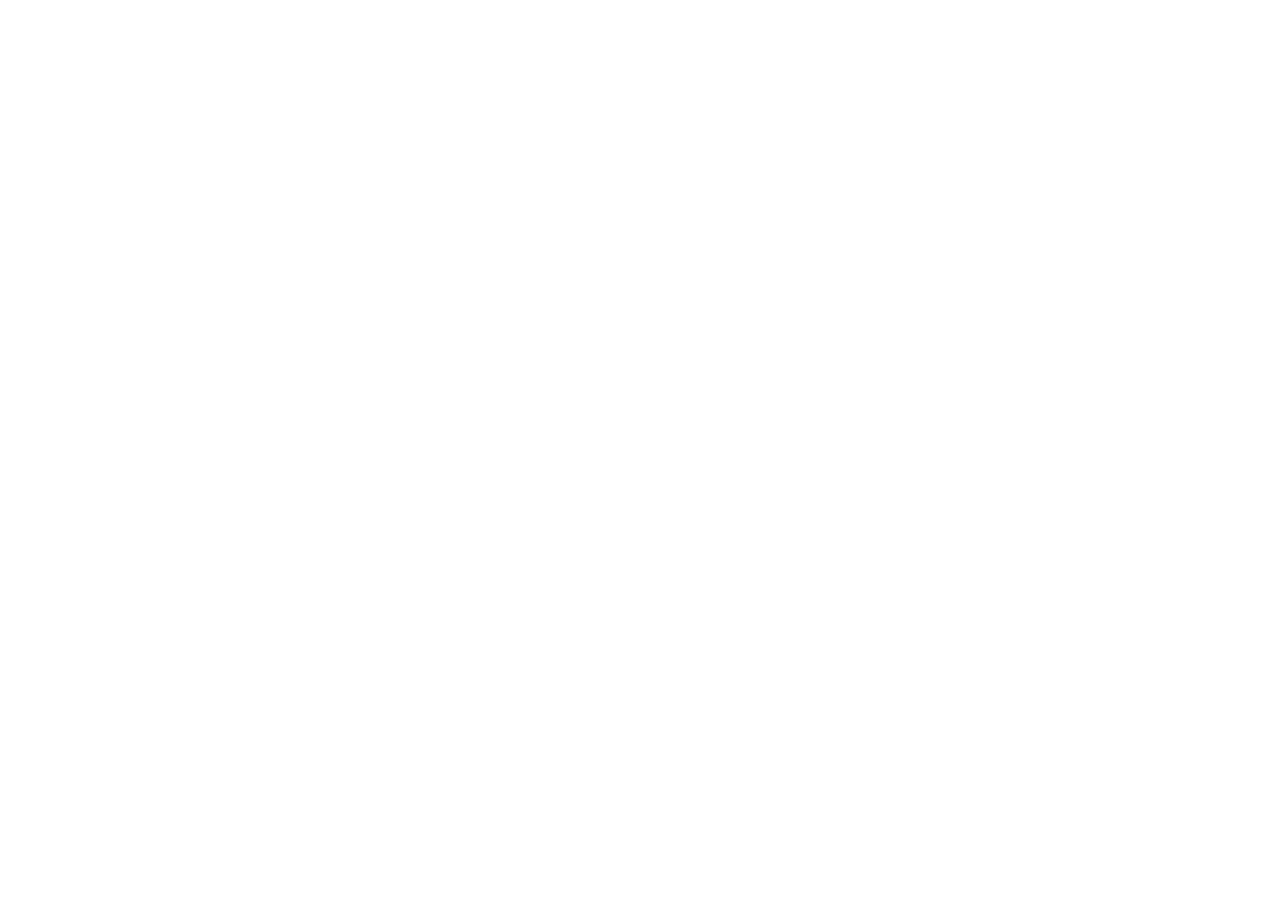
==== index.html @ 55e9f0a9 "Update index.html" ====
<!doctype html>
<head>
  <title>Z-Dice</title>
  <link href="node_modules/bootstrap/dist/css/bootstrap.min.css" rel="stylesheet">
  <link href="node_modules/bootstrap/dist/css/bootstrap-theme.min.css" rel="stylesheet">
  <link href="style.css" rel="stylesheet">
  <link href="custom.css" rel="stylesheet"> <!-- Recommendation: Put your CSS customizations in custom.css -->
</head>

<body>
  
  <div id="app"></div>
  

	<div id="openModal" class="modalDialog">
	<div>
		<a href="#close" title="Close" class="close">X</a>
		<h2>Welcome to Z-Dice</h2>
		<p>Graphics and coding are under-construction, but enjoy a</p>
		<p>safe and reliable environment powered by MoneyPot.com</p>
		<p>You NEVER have to worry about your coins, as they are never</p>
		<p>in my control. They are controlled by MoneyPot!</p>
	
</div>
</div>
  <script src="node_modules/react/dist/react.js"></script>
  <script src="node_modules/jquery/dist/jquery.min.js"></script>
  <script src="node_modules/CBuffer/cbuffer.js"></script>
  <script src="vendor/cryptojs-sha256-3.1.2.js"></script>
  <script src="node_modules/socket.io-client/socket.io.js"></script>
  <script src="vendor/lodash.min.js" type="text/javascript"></script>
  <script src="node_modules/wolfy87-eventemitter/EventEmitter.js"></script>
  <script src="node_modules/bootstrap/js/tooltip.js"></script>
  <script src="node_modules/bootstrap/js/popover.js"></script>
  <script src="app.js" type="text/javascript"></script>
  <script src="//www.google.com/recaptcha/api.js?render=explicit&onload=onRecaptchaLoad" async defer></script>
</body>
---- style.css ----
body {
    background-image: url("http://wallpapers.wallhaven.cc/wallpapers/full/wallhaven-184699.jpg");
    margin-top: auto;
    margin-bottom: auto;
    margin-left: auto;
    margin-right: auto;
}
.modalDialog {
	position: fixed;
	font-family: Arial, Helvetica, sans-serif;
	top: 0;
	right: 0;
	bottom: 0;
	left: 0;
	background: rgba(0,0,0,0.8);
	z-index: 99999;
	opacity:0;
	-webkit-transition: opacity 400ms ease-in;
	-moz-transition: opacity 400ms ease-in;
	transition: opacity 400ms ease-in;
	pointer-events: none;
}
.modalDialog:target {
	opacity:1;
	pointer-events: auto;
}

.modalDialog > div {
	width: 400px;
	position: relative;
	margin: 10% auto;
	padding: 5px 20px 13px 20px;
	border-radius: 10px;
	background: #fff;
	background: -moz-linear-gradient(#fff, #999);
	background: -webkit-linear-gradient(#fff, #999);
	background: -o-linear-gradient(#fff, #999);
}
.text-right.text-muted{
    -webkit-marquee: auto medium infinite scroll normal; 
overflow-x: -webkit-marquee;
    color:red;
    background-color:black;
    size: 24px;
}
.table{
    color:white;
    background-color:black;
}
.username {
    color:white;
    size: 32px;
}
.navbar-text {
    color: red;
    size: 32px;
}
.navbar .navbar-brand {
    color: white;
}
.navbar .brand-name:hover {
    text-decoration: underline;
}

/* ChatBox */

.chat-list {
    background-color: #2F4F4F;
    color: white;
    overflow-y: scroll;
    height: 215px;
    word-wrap: break-word;
}

.chat-list li {
    /* Since .focus() is used to scroll to last message item,
       turn off the outline that appears by default */
    outline: none;
}

/* Animation */

.rotate {
    display: inline-block;
    -webkit-animation-name: rotate;
    -webkit-animation-duration: 0s;
    -webkit-animation-iteration-count: infinite;
    -webkit-animation-timing-function: linear;
    -moz-animation-name: rotate;
    -moz-animation-duration: 0s;
    -moz-animation-iteration-count: infinite;
    -moz-animation-timing-function: linear;
    -o-animation-name: rotate;
    -o-animation-duration: 0s;
    -o-animation-iteration-count: infinite;
    -o-animation-timing-function: linear;
    animation-name: rotate;
    animation-duration: 0s;
    animation-iteration-count: infinite;
    animation-timing-function: linear;
}
@-webkit-keyframes rotate {
    from {-webkit-transform: rotate(0deg);}
    to {-webkit-transform: rotate(360deg);}
}

@-moz-keyframes rotate {
    from {-moz-transform: rotate(0deg);}
    to {-moz-transform: rotate(360deg);}
}

@-o-keyframes rotate {
    from {-moz-transform: rotate(0deg);}
    to {-moz-transform: rotate(360deg);}
}

@keyframes rotate {
    from {transform: rotate(0deg);}
    to {transform: rotate(360deg);}
}

/* Bootstrap overrides */

/* Turn off redundant text-shadow */
.btn kbd,
.btn .label {
    word-wrap: break-word;
    text-shadow: none;
}

/* Progress Bar */

.progress-bar-grey {
    background-color: #767676;
    background-image: none;
}
/* Bet Buttons */
.btn.btn-lg.btn-primary.btn-block{
    word-wrap: break-word;
}
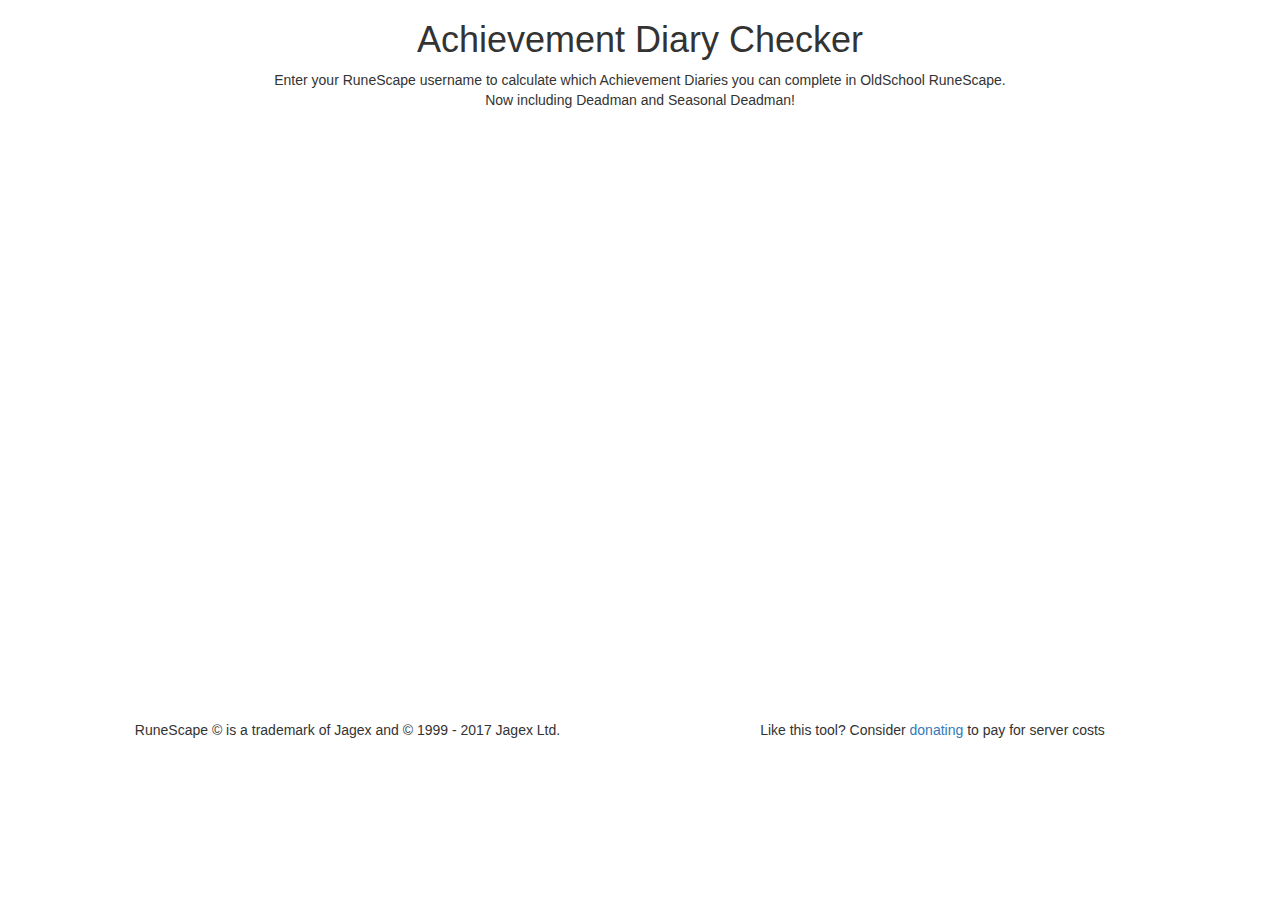
==== commit 7b0d0737: "Update index.html" ====
--- a/index.html
+++ b/index.html
@@ -1,37 +1,148 @@
-<!doctype html>
-<head>
-  <title>Z-Dice</title>
-  <link href="node_modules/bootstrap/dist/css/bootstrap.min.css" rel="stylesheet">
-  <link href="node_modules/bootstrap/dist/css/bootstrap-theme.min.css" rel="stylesheet">
-  <link href="style.css" rel="stylesheet">
-  <link href="custom.css" rel="stylesheet"> <!-- Recommendation: Put your CSS customizations in custom.css -->
-</head>
 
-<body>
-  
-  <div id="app"></div>
-  
+<!DOCTYPE html>
+<html lang="en">
+    <head>
+        <meta charset="UTF-8">
+        <meta http-equiv="X-UA-Compatible" content="IE=edge">
+        <meta name="viewport" content="width=device-width, initial-scale=1, maximum-scale=1, user-scalable=no">
+        <!-- The above 3 meta tags *must* come first in the head; any other head content must come *after* these tags -->
+        <title>Oldschool RuneScape Achievement Diary Checker | Check Which Stats and Quests You Need to Complete All the Achievement Diaries</title>
+        
+    <meta name="description" content="A tool for automatically checking which skills and quests you need to complete all the Achievement Diaries in OldSchool RuneScape (OSRS). Just enter your RSN to calculate. Mobile friendly">
+    <meta name="keywords"
+         content="Achievement diary calculator, Achievement diary, which achievement diaries can I complete, Achievement diaries calculator,
+         achievement diarys, RuneScape achievement diary, diary RuneScape, Deadman achievement diary, Seasonal deadman achievement diary,
+         Achievement diary skill requirements, Achievement diary quest requirements, Achievement diary quests, Achievement diary stats,
+         Ardougne diary, Desert diary, Falador, diary, Fremennik diary, Kandarin diary, Karamja diary, Lumbridge and Draynor diary,
+         Morytania diary, Varrock diary, Western Provinces diary, Wilderness diary, ardougne cloak, varrock armour,
+         osrs achievement diary requirements, can I complete diary, achievement diary eligibility">
 
-	<div id="openModal" class="modalDialog">
-	<div>
-		<a href="#close" title="Close" class="close">X</a>
-		<h2>Welcome to Z-Dice</h2>
-		<p>Graphics and coding are under-construction, but enjoy a</p>
-		<p>safe and reliable environment powered by MoneyPot.com</p>
-		<p>You NEVER have to worry about your coins, as they are never</p>
-		<p>in my control. They are controlled by MoneyPot!</p>
-	
-</div>
-</div>
-  <script src="node_modules/react/dist/react.js"></script>
-  <script src="node_modules/jquery/dist/jquery.min.js"></script>
-  <script src="node_modules/CBuffer/cbuffer.js"></script>
-  <script src="vendor/cryptojs-sha256-3.1.2.js"></script>
-  <script src="node_modules/socket.io-client/socket.io.js"></script>
-  <script src="vendor/lodash.min.js" type="text/javascript"></script>
-  <script src="node_modules/wolfy87-eventemitter/EventEmitter.js"></script>
-  <script src="node_modules/bootstrap/js/tooltip.js"></script>
-  <script src="node_modules/bootstrap/js/popover.js"></script>
-  <script src="app.js" type="text/javascript"></script>
-  <script src="//www.google.com/recaptcha/api.js?render=explicit&onload=onRecaptchaLoad" async defer></script>
-</body>
+        <link rel="stylesheet" href="https://maxcdn.bootstrapcdn.com/bootstrap/3.3.7/css/bootstrap.min.css" crossorigin="anonymous">
+        <link rel="stylesheet" href="https://maxcdn.bootstrapcdn.com/font-awesome/4.7.0/css/font-awesome.min.css">
+        <link rel="stylesheet" href="https://gitcdn.github.io/bootstrap-toggle/2.2.2/css/bootstrap-toggle.min.css">
+        <link rel=stylesheet type=text/css href="/static/css/style.css">
+        <link rel="icon" href="/static/imgs/favicon.png">
+        <script>
+            (function(i,s,o,g,r,a,m){i['GoogleAnalyticsObject']=r;i[r]=i[r]||function(){
+            (i[r].q=i[r].q||[]).push(arguments)},i[r].l=1*new Date();a=s.createElement(o),
+            m=s.getElementsByTagName(o)[0];a.async=1;a.src=g;m.parentNode.insertBefore(a,m)
+            })(window,document,'script','https://www.google-analytics.com/analytics.js','ga');
+
+            ga('create', 'UA-68877081-2', 'auto');
+            ga('send', 'pageview');
+        </script>
+        <script async src="//pagead2.googlesyndication.com/pagead/js/adsbygoogle.js"></script>
+        <script>
+            (adsbygoogle = window.adsbygoogle || []).push({
+                google_ad_client: "ca-pub-8919070902873620",
+                enable_page_level_ads: true
+            });
+        </script>
+        <style>
+            /*--- Adsense responsive sizes ---*/
+            /*extra small - max width */
+@media (max-width: 767px) {
+
+/*.hidden-xs { display: none!important; } */
+.mrec-xs { width:300px; height:250px; }
+.leaderboard-xs { width:728px; height:90px; }
+.mobile-xs { width:320px; height:50px; }
+.skyscraper-xs { width:120px; height:600px; }
+.banner-xs { width:468px; height:60px; }
+}
+
+/* small */
+@media (min-width: 768px) and (max-width: 991px) {
+
+/*.hidden-sm { display: none!important; } */
+.mrec-sm { width:300px; height:250px; }
+.leaderboard-sm { width:728px; height:90px; }
+.mobile-sm { width:320px; height:50px; }
+.skyscraper-sm { width:120px; height:600px; }
+.banner-sm { width:468px; height:60px; }
+}
+
+/* medium */
+@media (min-width: 992px) and (max-width: 1199px) {
+
+/*.hidden-md { display: none!important; } */
+.mrec-md { width:300px; height:250px; }
+.leaderboard-md { width:728px; height:90px; }
+.mobile-md { width:320px; height:50px; }
+.skyscraper-md { width:120px; height:600px; }
+.banner-md { width:468px; height:60px; }
+}
+
+/* large */
+@media (min-width: 1200px) {
+
+/*.hidden-lg { display: none!important; } */
+.mrec-lg { width:300px; height:250px; }
+.leaderboard-lg { width:728px; height:90px; }
+.mobile-lg { width:320px; height:50px; }
+.skyscraper-lg { width:120px; height:600px; }
+.banner-lg { width:468px; height:60px; }
+}
+        </style>
+    </head>
+    <body>
+        <!-- jQuery (necessary for Bootstrap's JavaScript plugins) -->
+        <script src="https://ajax.googleapis.com/ajax/libs/jquery/1.12.4/jquery.min.js"></script>
+        <script src="https://maxcdn.bootstrapcdn.com/bootstrap/3.3.7/js/bootstrap.min.js"></script>
+        <div class="container">
+            
+    <div class="row">
+        <div class="col-md-8 col-md-offset-2 col-xs-12 text-center">
+            <h1>Achievement Diary Checker</h1>
+            <p>Enter your RuneScape username to calculate which Achievement Diaries you can complete in OldSchool RuneScape. Now including Deadman and Seasonal Deadman!</p>
+        </div>
+    </div>
+    <div class="row">
+        <div class="col-md-1">
+            <script async src="//pagead2.googlesyndication.com/pagead/js/adsbygoogle.js"></script>
+            <!-- Responsive_osrshelper -->
+            <ins class="adsbygoogle skyscraper-lg skyscraper-md banner-sm mrec-xs"
+                 style="display:block"
+                 data-ad-client="ca-pub-8919070902873620"
+                 data-ad-slot="7382297368"
+                 data-ad-format="auto"></ins>
+            <script>
+                (adsbygoogle = window.adsbygoogle || []).push({});
+            </script>
+        </div>
+        <div class="col-md-10" id="root">
+
+        </div>
+        <div class="col-md-1">
+            <script async src="//pagead2.googlesyndication.com/pagead/js/adsbygoogle.js"></script>
+            <!-- Responsive_osrshelper -->
+            <ins class="adsbygoogle skyscraper-lg skyscraper-md banner-sm mrec-xs"
+                 style="display:block"
+                 data-ad-client="ca-pub-8919070902873620"
+                 data-ad-slot="7382297368"
+                 data-ad-format="auto"></ins>
+            <script>
+                (adsbygoogle = window.adsbygoogle || []).push({});
+            </script>
+        </div>
+    </div>
+    <script src="/static/js/app.js"></script>
+
+        </div>
+        <script src="/static/js/misc.js"></script>
+        <footer class="footer">
+            <div class="container">
+                
+    <div class="row text-center">
+        <div class="col-md-6 col-xs-12">
+            <p class="footer-text">RuneScape &copy; is a trademark of Jagex and &copy; 1999 - 2017 Jagex Ltd.</p>
+        </div>
+        <div class="col-md-6 col-xs-12">
+            <p class="footer-text">Like this tool? Consider <a href="https://www.paypal.me/BudgetBanana/1">donating</a> to pay for server costs</p>
+        </div>
+    </div>
+
+            </div>
+        </footer>
+    </body>
+</html>
